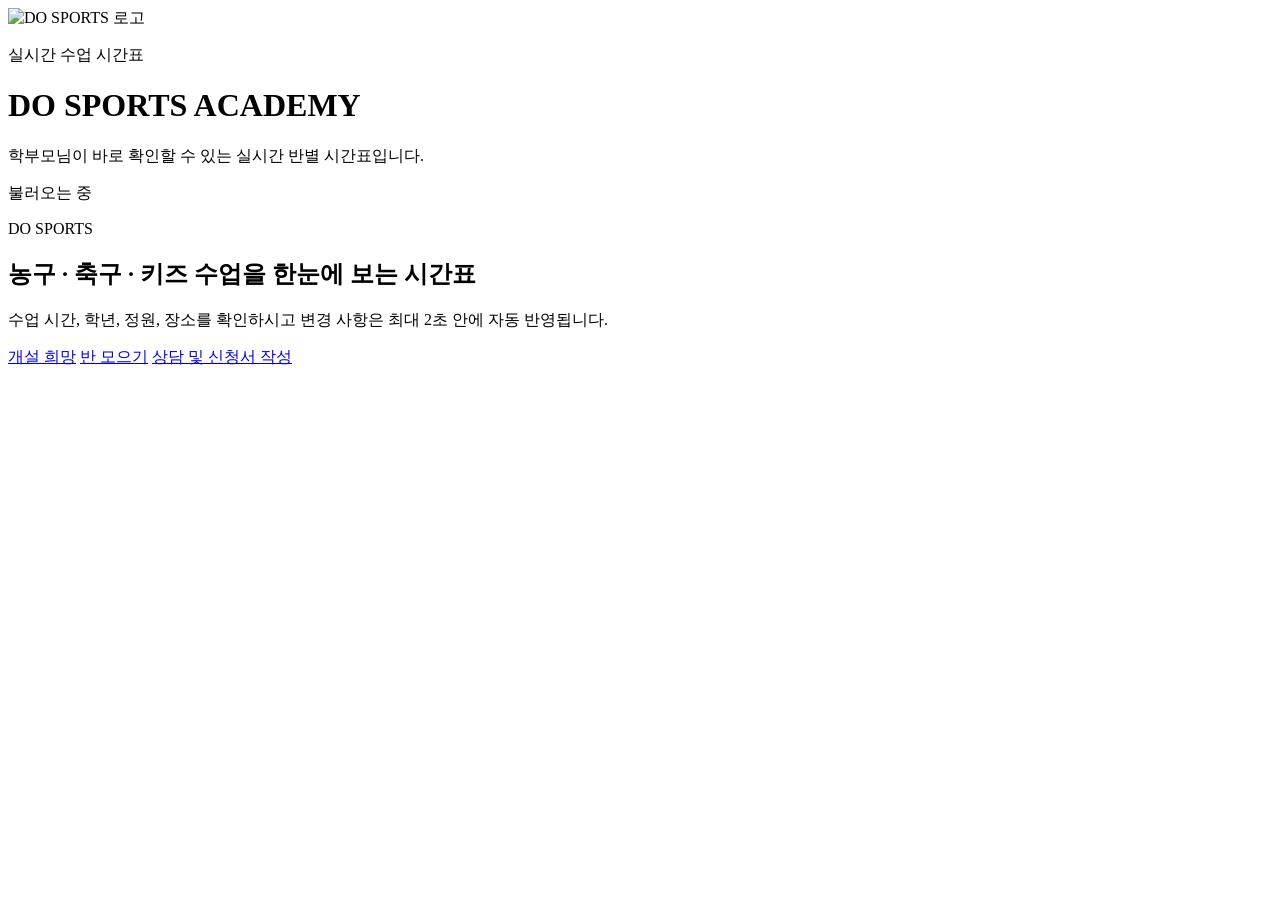
==== public/index.html @ 5698359a "Add files via upload" ====
<!doctype html>
<html lang="ko">
  <head>
    <meta charset="utf-8" />
    <meta name="viewport" content="width=device-width, initial-scale=1" />
    <title>DO SPORTS 실시간 시간표</title>
    <link rel="stylesheet" href="/styles.css" />
  </head>
  <body class="viewer-page">
    <div class="brand-watermark" aria-hidden="true"></div>

    <header class="topbar brand-topbar">
      <div class="brand-block">
        <div class="brand-badge">
          <img src="/assets/do-sports-logo-mark.png" alt="DO SPORTS 로고" />
        </div>
        <div>
          <p class="eyebrow">실시간 수업 시간표</p>
          <h1 id="academyName">DO SPORTS ACADEMY</h1>
          <p class="brand-caption">학부모님이 바로 확인할 수 있는 실시간 반별 시간표입니다.</p>
        </div>
      </div>
      <div class="status status-card">
        <span id="liveDot" class="dot"></span>
        <span id="lastUpdated">불러오는 중</span>
      </div>
    </header>

    <main class="shell viewer-shell">
      <section class="hero-panel">
        <div class="hero-copy">
          <p class="hero-kicker" id="heroKicker">DO SPORTS</p>
          <h2 id="heroTitle">농구 · 축구 · 키즈 수업을 한눈에 보는 시간표</h2>
          <p id="heroDescription">
            수업 시간, 학년, 정원, 장소를 확인하시고 변경 사항은 최대 2초 안에 자동 반영됩니다.
          </p>
        </div>
        <div class="hero-actions">
          <a id="openingLink" class="cta-button secondary-link" href="https://classroute-site.netlify.app/" target="_blank" rel="noreferrer">개설 희망</a>
          <a id="gatheringLink" class="cta-button secondary-link" href="https://classroute-site.netlify.app/" target="_blank" rel="noreferrer">반 모으기</a>
          <a id="counselLink" class="cta-button primary-link wide-link" href="https://dosportslink.netlify.app/" target="_blank" rel="noreferrer">상담 및 신청서 작성</a>
        </div>
      </section>

      <section class="notice" id="notice" hidden></section>
      <section class="connection-warning" id="connectionWarning" hidden></section>
      <nav class="category-tabs" id="categoryTabs" aria-label="종목 선택"></nav>
      <section class="schedule-board" id="scheduleBoard" aria-live="polite"></section>
      <section class="empty" id="emptyState" hidden>
        등록된 수업이 없습니다. 관리자 화면에서 시간표를 추가해 주세요.
      </section>
    </main>

    <script src="/viewer.js"></script>
  </body>
</html>
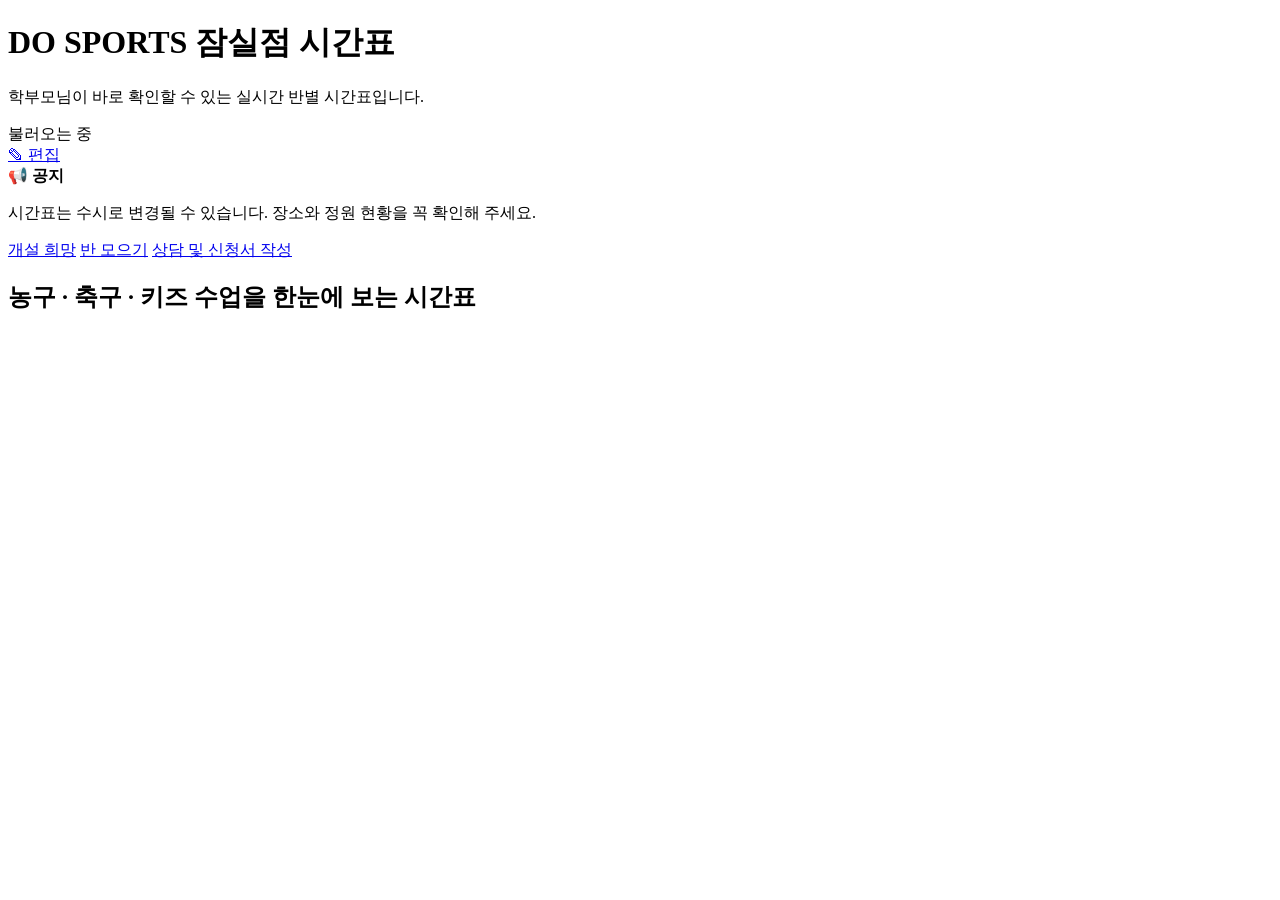
==== commit a97d4d9b: "Add files via upload" ====
--- a/public/index.html
+++ b/public/index.html
@@ -6,45 +6,40 @@
     <title>DO SPORTS 실시간 시간표</title>
     <link rel="stylesheet" href="/styles.css" />
   </head>
-  <body class="viewer-page">
+  <body class="viewer-page board-style-page">
     <div class="brand-watermark" aria-hidden="true"></div>
 
-    <header class="topbar brand-topbar">
-      <div class="brand-block">
-        <div class="brand-badge">
-          <img src="/assets/do-sports-logo-mark.png" alt="DO SPORTS 로고" />
+    <header class="schedule-header">
+      <div class="schedule-brand">
+        <h1 id="academyName">DO SPORTS 잠실점 시간표</h1>
+        <p id="heroDescription">학부모님이 바로 확인할 수 있는 실시간 반별 시간표입니다.</p>
+      </div>
+      <div class="schedule-header-actions">
+        <div class="status status-card compact-status">
+          <span id="liveDot" class="dot"></span>
+          <span id="lastUpdated">불러오는 중</span>
         </div>
-        <div>
-          <p class="eyebrow">실시간 수업 시간표</p>
-          <h1 id="academyName">DO SPORTS ACADEMY</h1>
-          <p class="brand-caption">학부모님이 바로 확인할 수 있는 실시간 반별 시간표입니다.</p>
-        </div>
-      </div>
-      <div class="status status-card">
-        <span id="liveDot" class="dot"></span>
-        <span id="lastUpdated">불러오는 중</span>
+        <a class="edit-link" href="/admin" target="_blank" rel="noreferrer">✎ 편집</a>
       </div>
     </header>
 
-    <main class="shell viewer-shell">
-      <section class="hero-panel">
-        <div class="hero-copy">
-          <p class="hero-kicker" id="heroKicker">DO SPORTS</p>
-          <h2 id="heroTitle">농구 · 축구 · 키즈 수업을 한눈에 보는 시간표</h2>
-          <p id="heroDescription">
-            수업 시간, 학년, 정원, 장소를 확인하시고 변경 사항은 최대 2초 안에 자동 반영됩니다.
-          </p>
-        </div>
-        <div class="hero-actions">
-          <a id="openingLink" class="cta-button secondary-link" href="https://classroute-site.netlify.app/" target="_blank" rel="noreferrer">개설 희망</a>
-          <a id="gatheringLink" class="cta-button secondary-link" href="https://classroute-site.netlify.app/" target="_blank" rel="noreferrer">반 모으기</a>
-          <a id="counselLink" class="cta-button primary-link wide-link" href="https://dosportslink.netlify.app/" target="_blank" rel="noreferrer">상담 및 신청서 작성</a>
-        </div>
+    <main class="board-shell">
+      <section class="connection-warning" id="connectionWarning" hidden></section>
+
+      <section class="notice-bar" aria-label="공지사항">
+        <strong>📢 공지</strong>
+        <p id="notice">시간표는 수시로 변경될 수 있습니다. 장소와 정원 현황을 꼭 확인해 주세요.</p>
       </section>
 
-      <section class="notice" id="notice" hidden></section>
-      <section class="connection-warning" id="connectionWarning" hidden></section>
-      <nav class="category-tabs" id="categoryTabs" aria-label="종목 선택"></nav>
+      <section class="quick-link-row" aria-label="상담 및 신청 링크">
+        <a id="openingLink" class="quick-link" href="https://classroute-site.netlify.app/" target="_blank" rel="noreferrer">개설 희망</a>
+        <a id="gatheringLink" class="quick-link" href="https://classroute-site.netlify.app/" target="_blank" rel="noreferrer">반 모으기</a>
+        <a id="counselLink" class="quick-link primary" href="https://dosportslink.netlify.app/" target="_blank" rel="noreferrer">상담 및 신청서 작성</a>
+      </section>
+
+      <h2 id="heroTitle" class="schedule-main-title">농구 · 축구 · 키즈 수업을 한눈에 보는 시간표</h2>
+
+      <nav class="category-tabs board-tabs" id="categoryTabs" aria-label="종목 선택"></nav>
       <section class="schedule-board" id="scheduleBoard" aria-live="polite"></section>
       <section class="empty" id="emptyState" hidden>
         등록된 수업이 없습니다. 관리자 화면에서 시간표를 추가해 주세요.
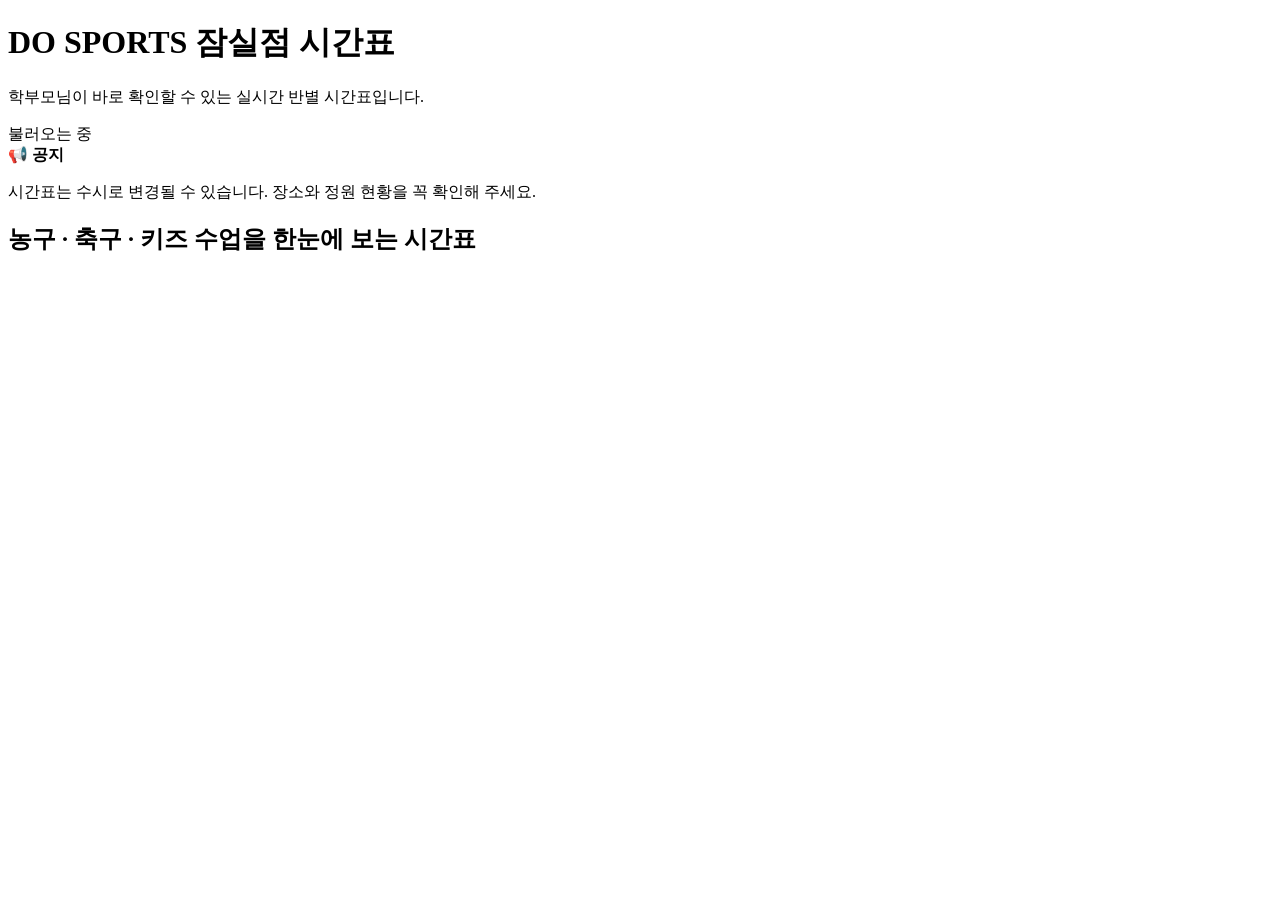
==== commit befb6eb1: "Add files via upload" ====
--- a/public/index.html
+++ b/public/index.html
@@ -19,7 +19,6 @@
           <span id="liveDot" class="dot"></span>
           <span id="lastUpdated">불러오는 중</span>
         </div>
-        <a class="edit-link" href="/admin" target="_blank" rel="noreferrer">✎ 편집</a>
       </div>
     </header>
 
@@ -31,11 +30,7 @@
         <p id="notice">시간표는 수시로 변경될 수 있습니다. 장소와 정원 현황을 꼭 확인해 주세요.</p>
       </section>
 
-      <section class="quick-link-row" aria-label="상담 및 신청 링크">
-        <a id="openingLink" class="quick-link" href="https://classroute-site.netlify.app/" target="_blank" rel="noreferrer">개설 희망</a>
-        <a id="gatheringLink" class="quick-link" href="https://classroute-site.netlify.app/" target="_blank" rel="noreferrer">반 모으기</a>
-        <a id="counselLink" class="quick-link primary" href="https://dosportslink.netlify.app/" target="_blank" rel="noreferrer">상담 및 신청서 작성</a>
-      </section>
+      <section class="quick-link-row" id="quickLinkRow" aria-label="상담 및 신청 링크"></section>
 
       <h2 id="heroTitle" class="schedule-main-title">농구 · 축구 · 키즈 수업을 한눈에 보는 시간표</h2>
 
